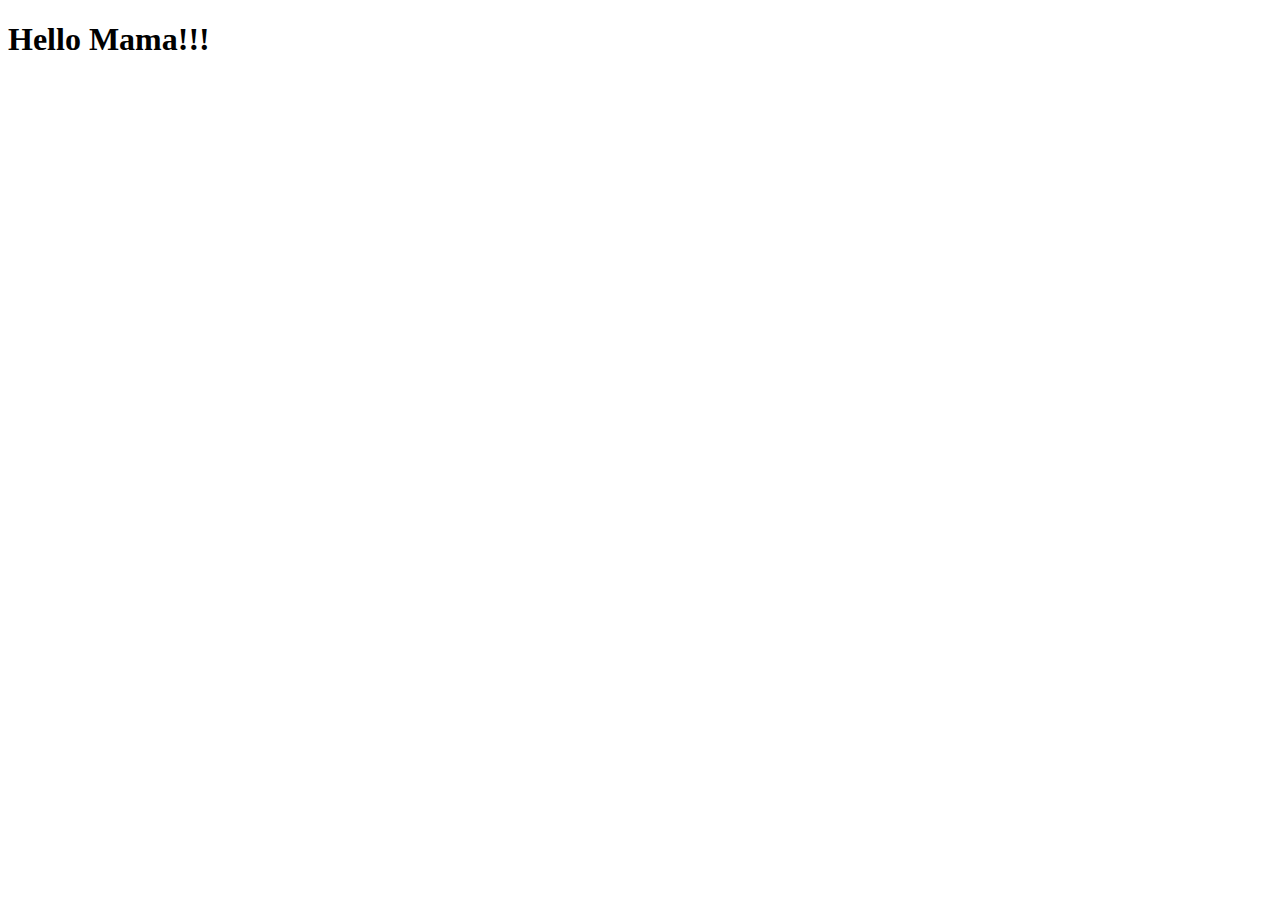
==== index.html @ 5a5f6e3b "Create index.html" ====
<!doctype html>
<html lang="en">


<head>
    <meta charset="UTF-8">
    <meta name="viewport"
          content="width=device-width, user-scalable=no, initial-scale=1.0, maximum-scale=1.0, minimum-scale=1.0">
    <meta http-equiv="X-UA-Compatible" content="ie=edge">
    <title>Document</title>
</head>


<body>

  <h1>Hello Mama!!!</h1>
</body>


</html>
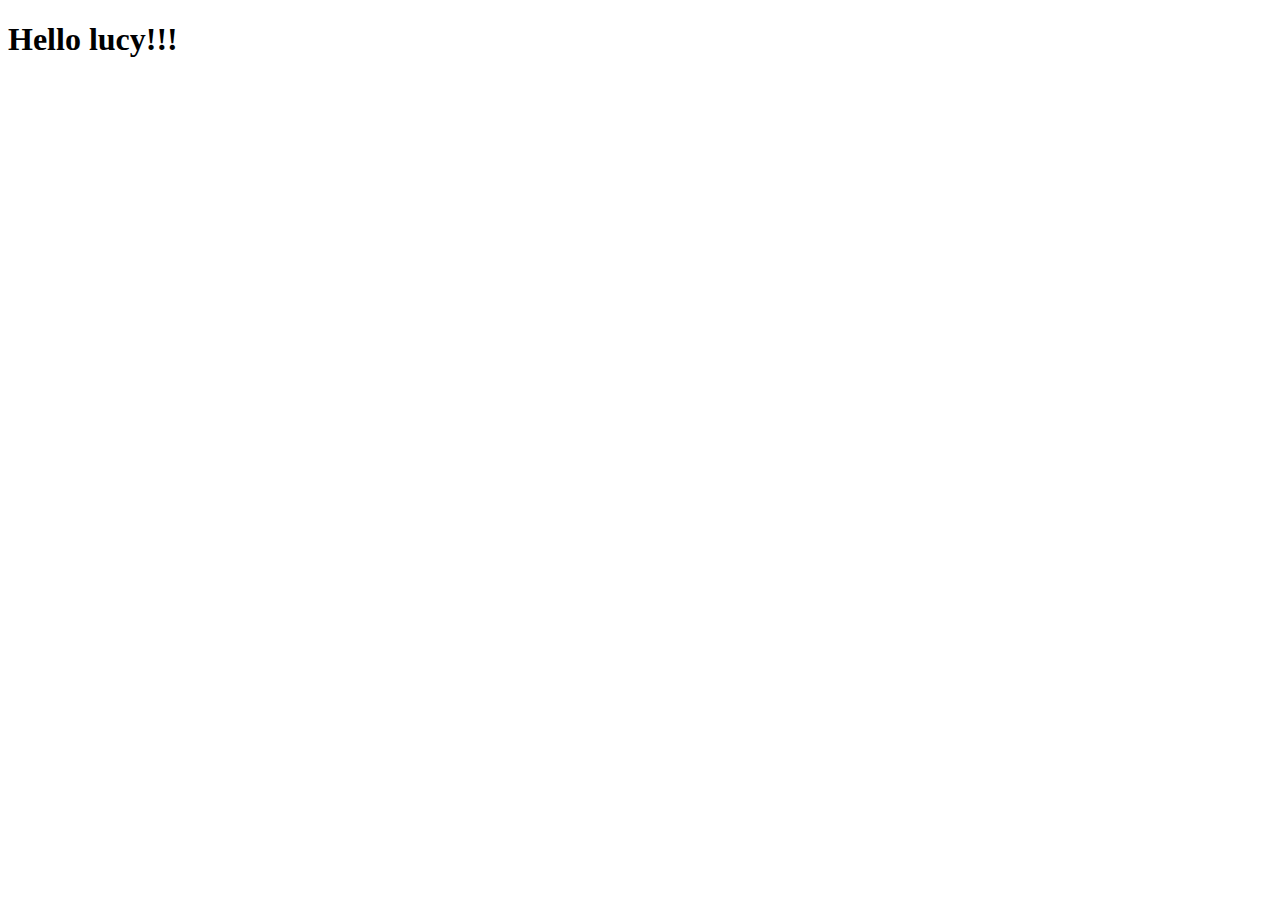
==== commit 559d8ec4: "Update index.html" ====
--- a/index.html
+++ b/index.html
@@ -13,7 +13,7 @@
 
 <body>
 
-  <h1>Hello Mama!!!</h1>
+  <h1>Hello lucy!!!</h1>
 </body>
 
 
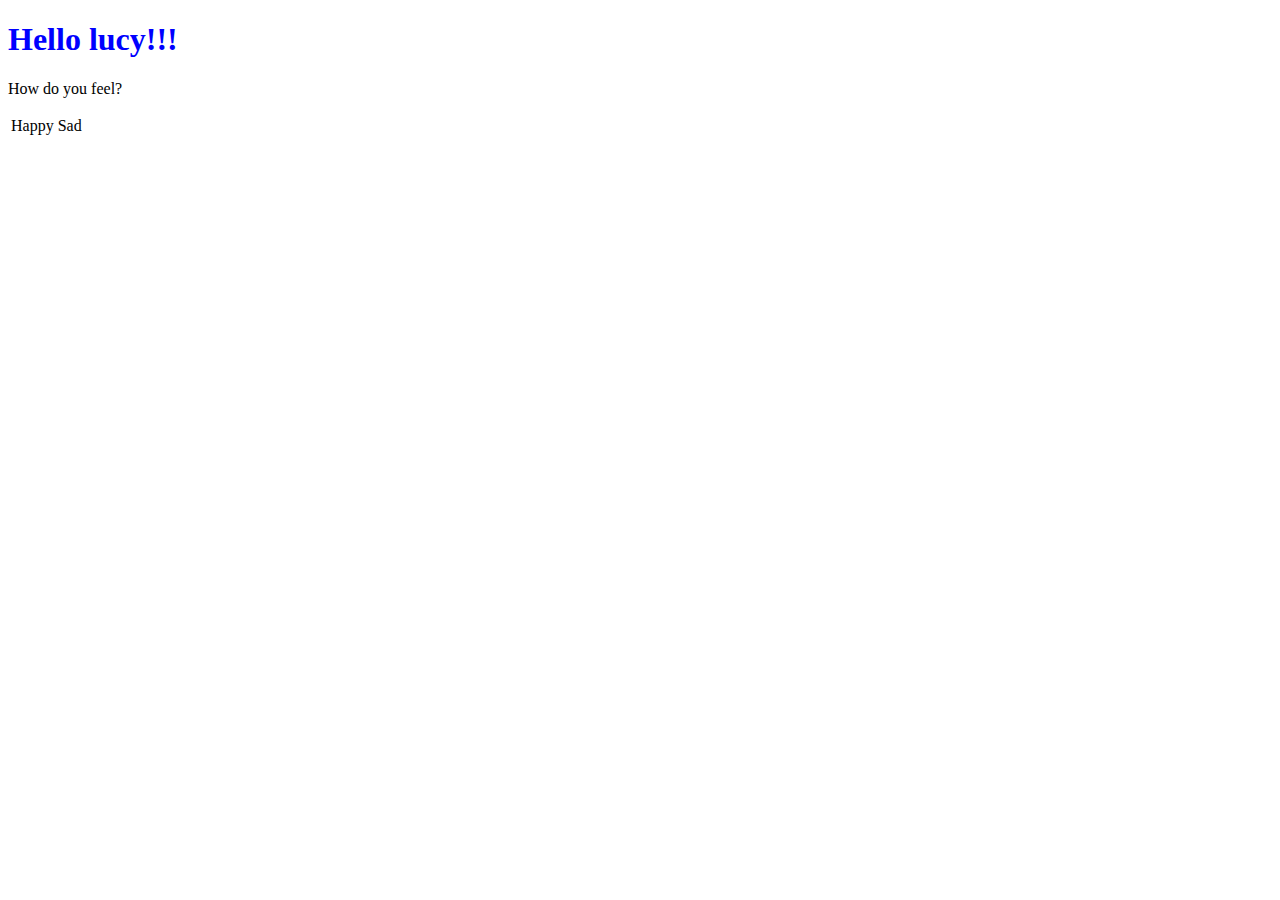
==== commit 47ceff1d: "Update index.html" ====
--- a/index.html
+++ b/index.html
@@ -8,12 +8,24 @@
           content="width=device-width, user-scalable=no, initial-scale=1.0, maximum-scale=1.0, minimum-scale=1.0">
     <meta http-equiv="X-UA-Compatible" content="ie=edge">
     <title>Document</title>
+    <style>
+        h1 { color: blue;}
+     </style>
 </head>
 
 
 <body>
 
   <h1>Hello lucy!!!</h1>
+    <p>How do you feel?<p>
+    <table>
+        <tr>
+            <td>Happy</td>
+            <td>Sad</td>
+        </tr>
+    </table>
+    
+    
 </body>
 
 
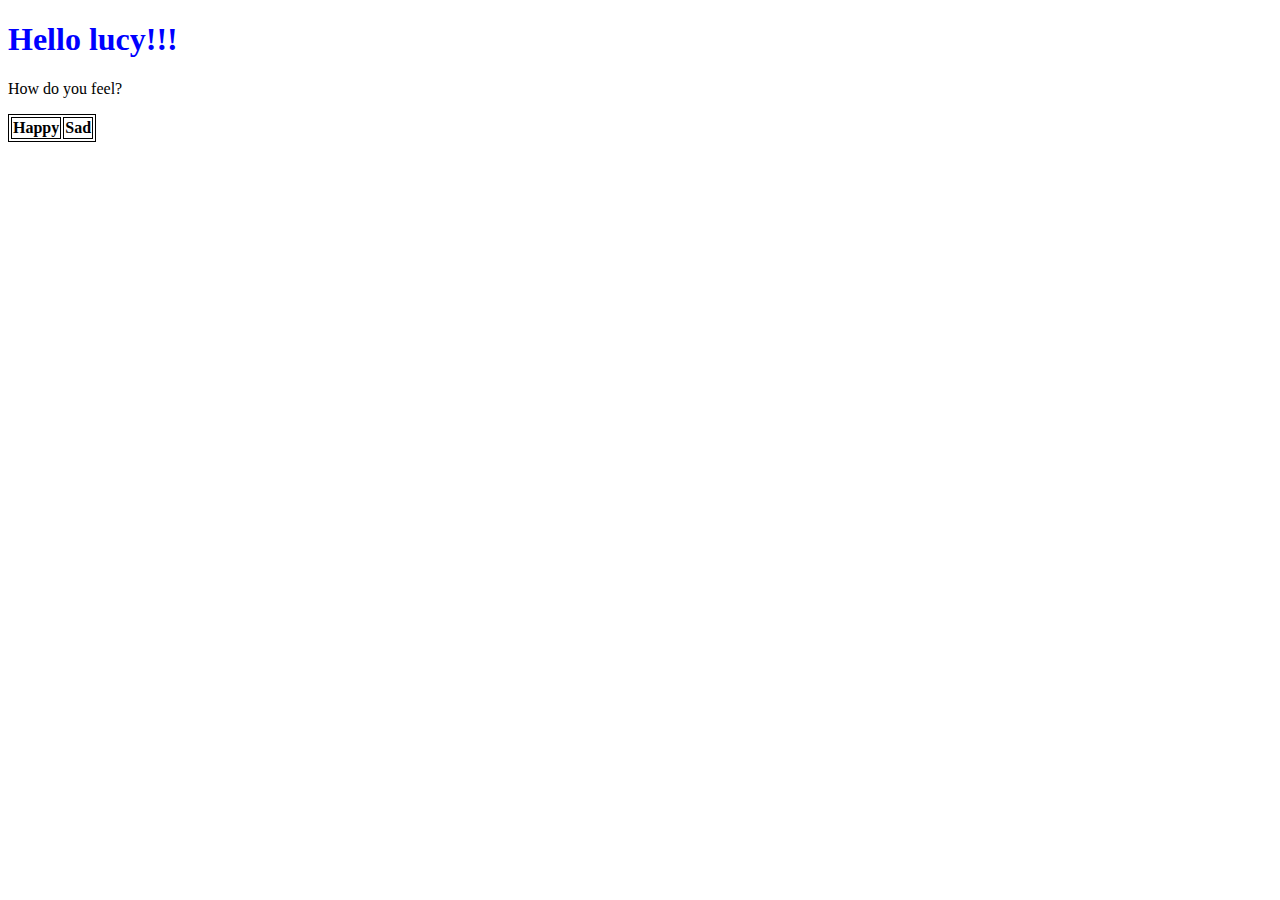
==== commit acd8a0d0: "Update index.html" ====
--- a/index.html
+++ b/index.html
@@ -10,6 +10,7 @@
     <title>Document</title>
     <style>
         h1 { color: blue;}
+        table, th {border: 1px solid black;}
      </style>
 </head>
 
@@ -20,8 +21,8 @@
     <p>How do you feel?<p>
     <table>
         <tr>
-            <td>Happy</td>
-            <td>Sad</td>
+            <th>Happy</th>
+            <th>Sad</th>
         </tr>
     </table>
     
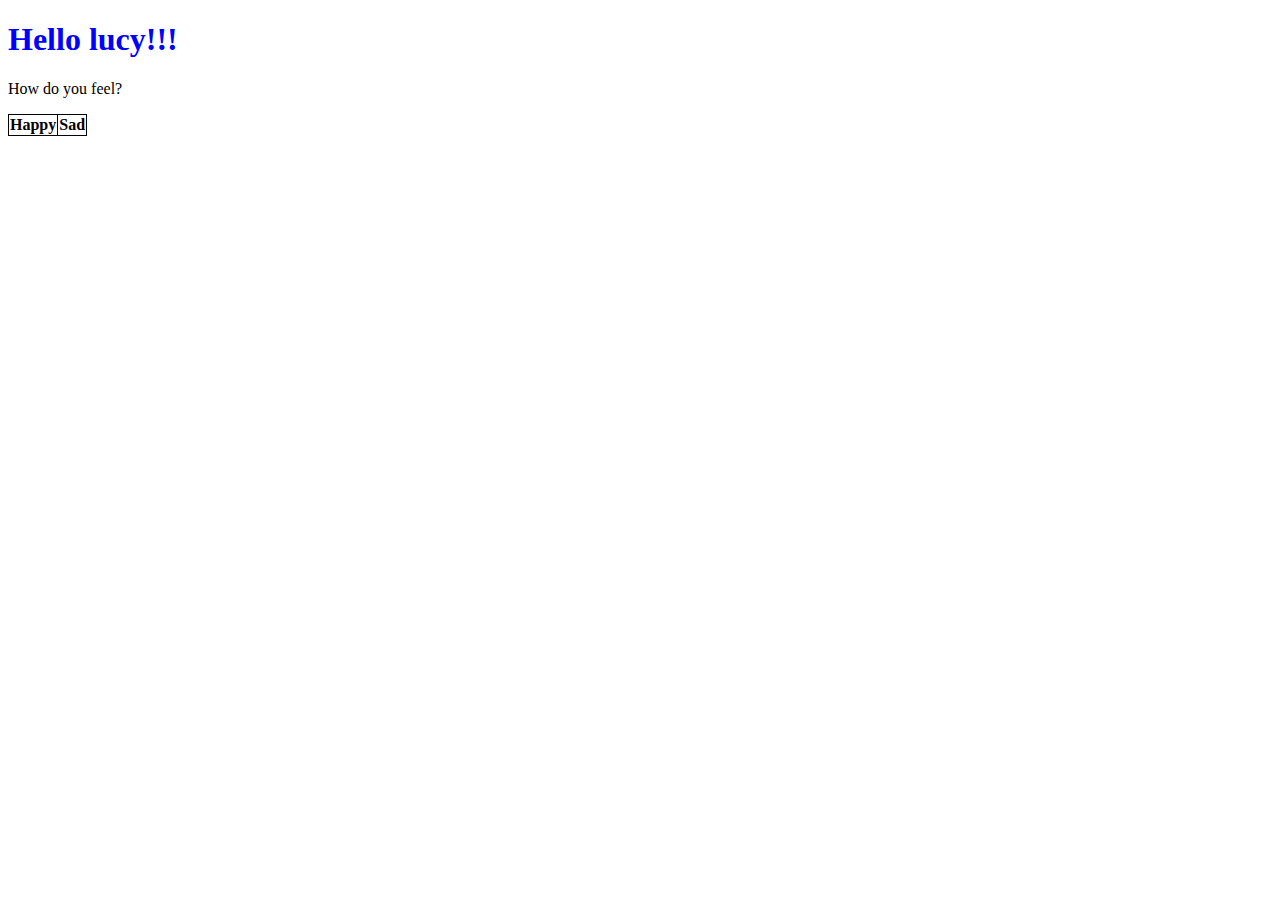
==== commit 70cd1693: "Update index.html" ====
--- a/index.html
+++ b/index.html
@@ -9,8 +9,13 @@
     <meta http-equiv="X-UA-Compatible" content="ie=edge">
     <title>Document</title>
     <style>
-        h1 { color: blue;}
-        table, th {border: 1px solid black;}
+        h1 { 
+            color: blue;
+        }
+        table, th {
+            border: 1px solid black;
+            border-collapse: collapse;
+        }
      </style>
 </head>
 
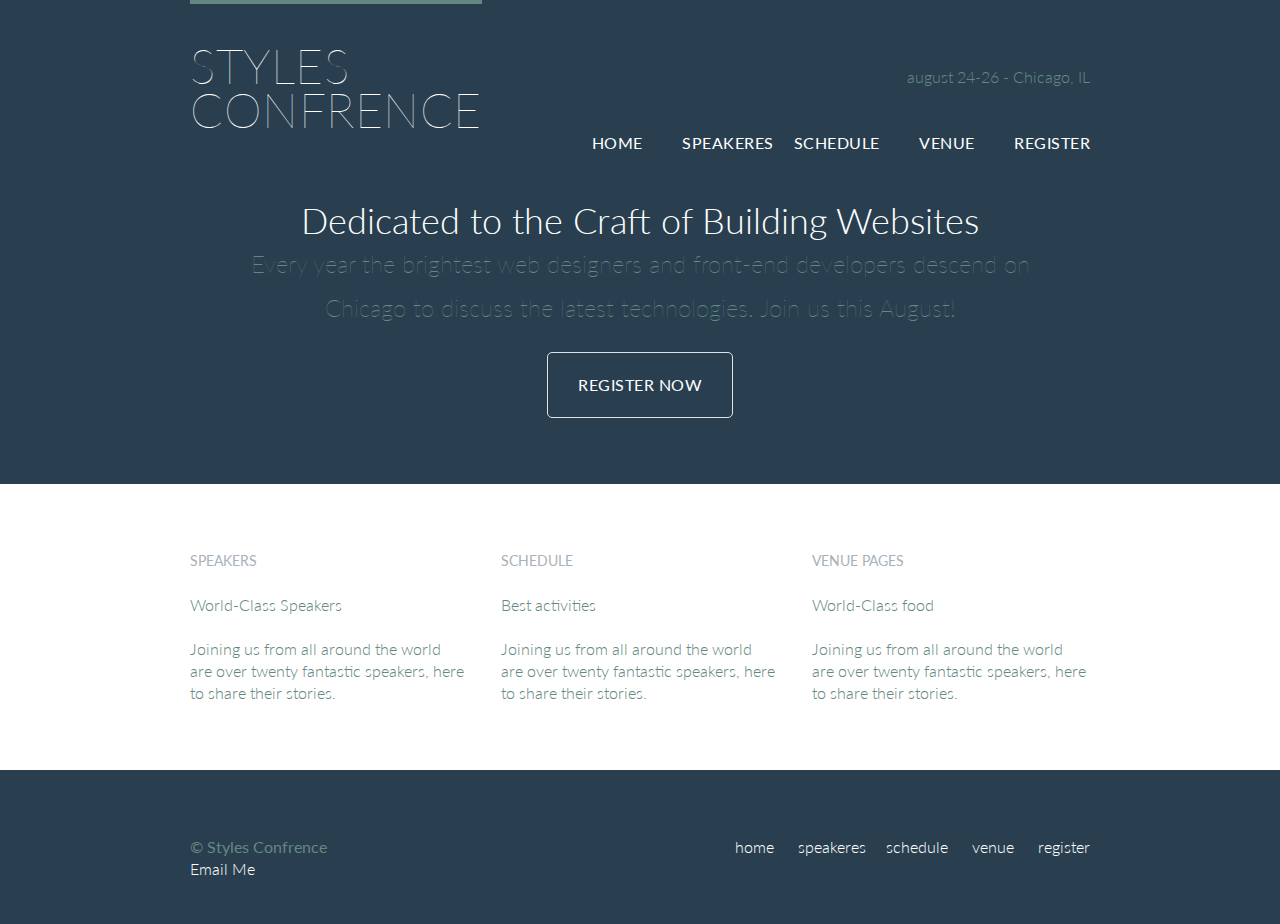
==== commit c653461e: "working on first site at home" ====
--- a/index.html
+++ b/index.html
@@ -1,38 +1,116 @@
-<!doctype html>
+<!DOCTYPE html>
 <html lang="en">
 
+<head>
 
-<head>
-    <meta charset="UTF-8">
-    <meta name="viewport"
-          content="width=device-width, user-scalable=no, initial-scale=1.0, maximum-scale=1.0, minimum-scale=1.0">
-    <meta http-equiv="X-UA-Compatible" content="ie=edge">
-    <title>Document</title>
-    <style>
-        h1 { 
-            color: blue;
-        }
-        table, th {
-            border: 1px solid black;
-            border-collapse: collapse;
-        }
-     </style>
+<meta charset="utf-8">
+<link rel="stylesheet" href="assets/stylesheets/main.css">
+<link href="https://fonts.googleapis.com/css?family=Lato:100,300,400" rel="stylesheet">
+<title>Styles confrence</title>
+
+
 </head>
+
 
 
 <body>
 
-  <h1>Hello lucy!!!</h1>
-    <p>How do you feel?<p>
-    <table>
-        <tr>
-            <th>Happy</th>
-            <th>Sad</th>
-        </tr>
-    </table>
-    
-    
+<header class=" primary-header container group">
+<h1 class="logo">
+  <a href="untitled.html">Styles<br>confrence</a>
+</h1>
+<h3 class="tagline">august 24-26 - Chicago, IL</h3>
+<br>
+
+<nav class="nav primary-nav">
+    <ul>
+        <li><a href="index.html">home</a></li> <!--
+        --><li><a href="speakers.html">speakeres</a></li><!--
+        --><li>  <a href="schedule.html">schedule</a></li> <!--
+        --><li><a href="venue.html">venue</a></li> <!--
+        --><li> <a href="register.html">register</a></li>
+    </ul>
+
+</nav>
+<br>
+
+</header>
+
+
+<section class=" hero container">
+  <h2>Dedicated to the Craft of Building Websites</h2>
+      <p> Every year the brightest web designers and front-end developers descend on Chicago to discuss the latest technologies. Join us this August!</p>
+      <a href="register.html" class="btn btn-alt">Register Now</a>
+</section>
+
+
+<section class="row">
+  <div class="grid">
+
+<!-- speakers -->
+
+
+  <section class ="teaser col-1-3">
+    <a href="speakers.html">
+    <h5>speakers</h5>
+    <h3>World-Class Speakers</h3>
+    </a>
+  <p>Joining us from all around the world are over twenty fantastic speakers, here to share their stories.</p>
+  </section>
+
+
+<!-- scedual -->
+
+
+  <section class="teaser col-1-3">
+    <a href="schedule.html">
+    <h5>schedule</h5>
+    <h3>Best activities</h3>
+  </a>
+      <p>Joining us from all around the world are over twenty fantastic speakers, here to share their stories.</p>
+  </section>
+
+
+
+<!-- venue -->
+
+
+
+
+  <section class="teaser col-1-3">
+    <a href="venue.html">
+    <h5>Venue pages</h5>
+    <h3>World-Class food</h3>
+  </a>
+    <p>Joining us from all around the world are over twenty fantastic speakers, here to share their stories.</p>
+  </section>
+
+  </div>
+</section>
+
+<footer  class="primary-footer container group">
+
+<br>
+  <nav class="nav">
+      <ul>
+          <li><a href="index.html">home</a></li> <!--
+        --><li><a href="speakers.html">speakeres</a></li><!--
+        --><li>  <a href="schedule.html">schedule</a></li> <!--
+        --><li><a href="venue.html">venue</a></li> <!--
+        --><li> <a href="register.html">register</a></li>
+      </ul>
+  </nav>
+  <small>&copy; Styles Confrence</small>
+  <br>
+  <a href="mailto:shay@awesome.com?subject=Reaching%20Out&body=How%20are%20you">Email Me</a>
+
+</footer>
+
+
 </body>
 
 
-</html>
+
+<scriipt>
+
+</script>
--- a/assets/stylesheets/main.css
+++ b/assets/stylesheets/main.css
@@ -0,0 +1,324 @@
+html, body, div, span, applet, object, iframe,
+h1, h2, h3, h4, h5, h6, p, blockquote, pre,
+a, abbr, acronym, address, big, cite, code,
+del, dfn, em, img, ins, kbd, q, s, samp,
+small, strike, strong, sub, sup, tt, var,
+b, u, i, center,
+dl, dt, dd, ol, ul, li,
+fieldset, form, label, legend,
+table, caption, tbody, tfoot, thead, tr, th, td,
+article, aside, canvas, details, embed,
+figure, figcaption, footer, header, hgroup,
+menu, nav, output, ruby, section, summary,
+time, mark, audio, video {
+	margin: 0;
+	padding: 0;
+	border: 0;
+	font-size: 100%;
+	font: inherit;
+	vertical-align: baseline;
+}
+/* HTML5 display-role reset for older browsers */
+article, aside, details, figcaption, figure,
+footer, header, hgroup, menu, nav, section {
+	display: block;
+}
+body {
+	line-height: 1;
+}
+ol, ul {
+	list-style: none;
+}
+blockquote, q {
+	quotes: none;
+}
+blockquote:before, blockquote:after,
+q:before, q:after {
+	content: '';
+	content: none;
+}
+table {
+	border-collapse: collapse;
+	border-spacing: 0;
+}
+*,
+*:before,
+*:after {
+-moz-box-sizing: border-box;
+-ms-box-sizing: border-box;
+-webkit-box-sizing: border-box;
+}
+
+
+
+/*
+
+---------------------------------
+Custom styles
+---------------------------------
+
+}
+
+*/
+
+body {
+	color:#888;
+	font:  300 16px/22px "Lato", "Open Sans", "Helvetica Neue", Helvetica, Arial, sans-serif;
+	background: #293f50;
+}
+
+h1, h3, h4, h5, p {
+	margin-bottom: 22px;
+	color: #648880;
+}
+
+h1 {
+	font-size: 36px;
+	line-height: 44px;
+}
+
+h2 {
+	font-size: 24px;
+	line-height: 44px;
+}
+
+h3{
+	font-size: 21 px;
+}
+
+h4 {
+	font-size: 18px;
+}
+
+h5 {
+	color: #a9b2b9;
+	font-size: 14px;
+	font-weight: 400;
+	text-transform: uppercase;
+}
+
+strong {
+	font-weight: 400;
+}
+
+cite,
+em {
+	font-style: italic;
+}
+a {
+	color: #648880;
+	text-decoration: none;
+}
+a:hover {
+color: #a9b2b9;
+}
+
+p a {
+	border-bottom: 1px solid #dfe2e5;
+}
+
+
+/*
+
+---------------------------------
+END OF Custom styles
+---------------------------------
+
+}
+
+*/
+/*by-box model*/
+.container,
+.grid {
+	margin: 0 auto;
+	width: 960px;
+}
+
+.container {
+	padding-left: 30px;
+	padding-right: 30px;
+	}
+
+.primary-header a,
+ .primary-footer a {
+	color: #fff;
+}
+
+.primary-header a:hover,
+ .primary-footer a:hover {
+	color: #648880;
+}
+
+
+.logo {
+	float: left;
+	border-top: 4px solid #648880;
+	padding: 40px 0 22px 0;
+	font-size: 48px;
+	line-height: 44px;
+	font-weight: 100;
+	text-transform: uppercase;
+	letter-spacing: .5px;
+}
+
+.tagline {
+	margin: 66px 0 22px 10px;
+	text-align: right;
+
+}
+
+/*so all float wont collide  -- cleafix*/
+.group:before,
+.group:after {
+	content: "";
+	display: table;
+}
+
+.group:after {
+	clear: both;
+}
+
+.group {
+	clear: both;
+	*zoom 1;
+}
+
+/*Get <small> to float*/
+
+.primary-footer small {
+	float: left;
+	font-weight: 400;
+
+
+}
+
+.primary-footer {
+	padding-top: 44px;
+	padding-bottom: 44px;
+	color: #648880;
+	font-size 14px;
+
+}
+
+
+.primary-nav {
+	font-size = 14px;
+	font-weight: 400;
+	letter-spacing: .5px;
+	word-spacing: 15px;
+	text-transform: uppercase;
+
+}
+
+.nav {
+	float: right;
+	/*word-spacing: 15px;
+	text-transform: uppercase;
+	letter-spacing: .5px;*/
+}
+.nav li {
+    display: inline-block;
+    margin: 0 10px;
+    vertical-align: top;
+}
+
+.nav li:last-child{
+    margin-right: 0;
+    }
+
+
+/*for grib of page*/
+.col-1-3 {
+	width: 33%;
+}
+
+.col-2-3 {
+	width: 66.6%;
+}
+
+.col-1-3,
+.col-2-3 {
+	display: inline-block;
+	vertical-align: top;
+}
+
+.grid,
+.col-1-3,
+.col-2-3 {
+	padding-left: 15px;
+	padding-right: 15px;
+}
+
+.teaser a:hover h3{
+	color: #a9b2b9;
+}
+.btn {
+	border-radius: 5px;
+	margin: 0;
+	display: inline-block;
+	color: #fff;
+	font-weight: 400;
+	letter-spacing: .5px;
+	text-transform: uppercase;;
+	cursor: pointer;
+}
+
+
+.btn-alt{
+	border: 1px solid #dfe2e5;
+	padding:10px 30px;
+}
+.btn-alt:hover {
+	background: #fff;
+	color: #648880;
+}
+
+.hero {
+	padding: 22px 80px 66px 80px;
+	line-height: 44px;
+	text-align: center;
+	color: #fff;
+}
+
+.hero h2 {
+	font-size: 36px;
+}
+
+.hero p {
+	font-size: 24px;
+	font-weight: 100;
+}
+.row {
+	background: #fff;
+	padding: 66px 0 44px 0;
+
+}
+
+.row-alt,
+.row {
+	min-width: 960px;
+}
+
+.row-alt {
+	background: #cbe2c1; 
+	background: -webkit-linear-gradient(to right, #a1d3c0, #f6f1d3) );
+	background: -moz-linear-gradient(to right, #a1d3c0, #f6f1d3) );
+	background: linear-gradient(to right, #a1d3c0, #f6f1d3) );
+
+	padding: 44px 0 22px 0;
+}
+
+.lead {
+    font-size: 24px;
+    line-height: 33px;
+    text-align: center;
+}
+/*anElement {
+	background: #999;
+	display: inline-block;
+	height: 170px;
+	width: 190px;
+	margin: 10px;
+	border-style:dotted;
+
+}*/
